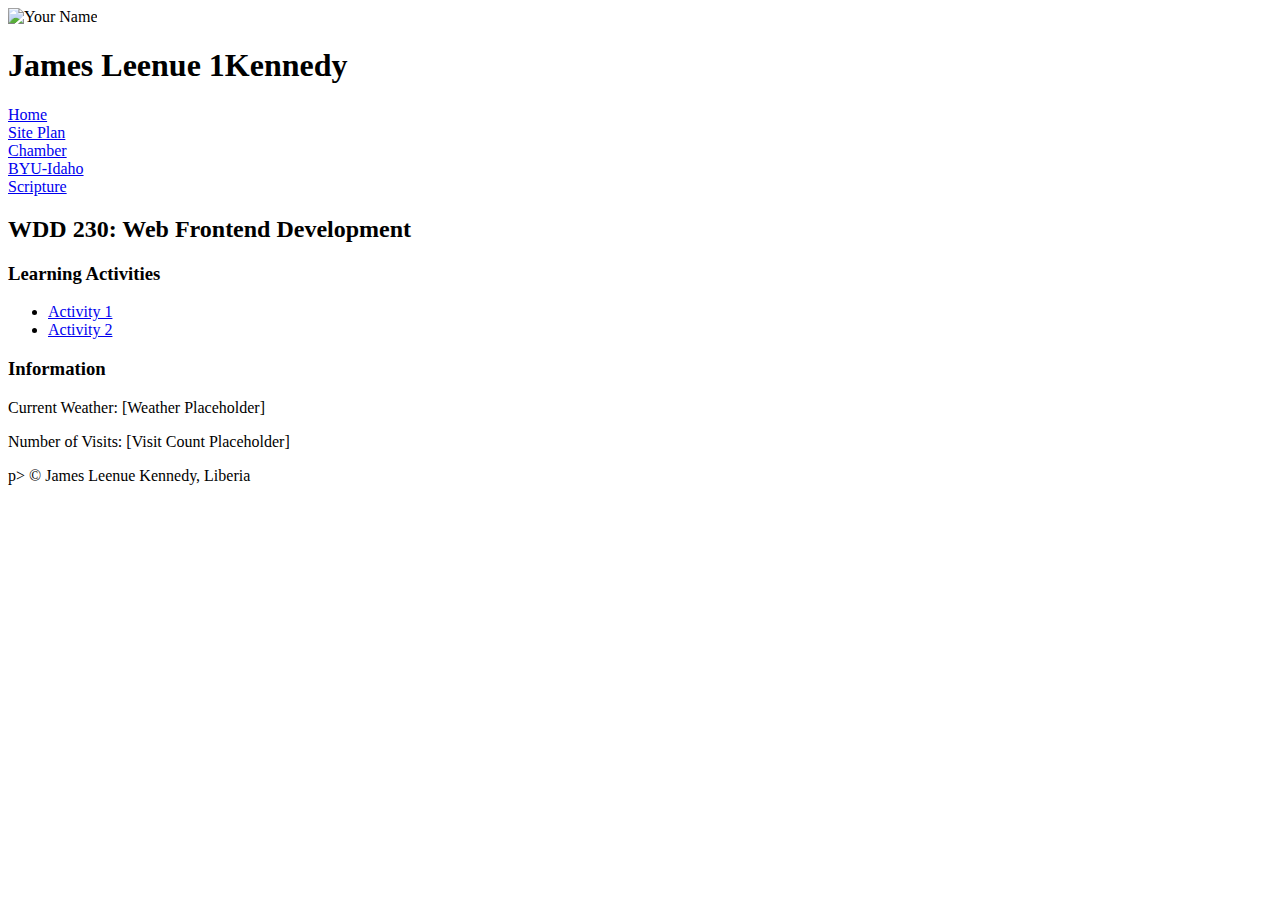
==== index.html @ db174416 "commit" ====
<!DOCTYPE html>
<html lang="en">
<head>
    <meta charset="UTF-8">
    <meta name="viewport" content="width=device-width, initial-scale=1.0">
    <title>[James Leenue Kennedy] - WDD 230 - Web Frontend Development</title>
    <meta name="viewport" content="width=device-width, initial-scale=1.0">
    <meta name="WDD 230 - Web Frontend Development" content="A brief description of your webpage.">
    <meta name="author" content="James Leenue Kennedy">
</head>
<body>
    <header>
        <img src="path/to/your/profile-image.jpg" alt="Your Name">
        <h1>James Leenue 1Kennedy</h1>
    </header>
    <nav>
        <ul></ul>
            <li><a href="home.html">Home</a></li>
            <li><a href=" lesson03/chamber-site-plan.html">Site Plan</a></li>
            <li><a href="chamber.html">Chamber</a></li>
            <li><a href="https://www.byui.edu">BYU-Idaho</a></li>
            <li><a href="https://www.churchofjesuschrist.org/study/scriptures">Scripture</a></li>
        </ul>
    </nav>
    <main>
        <h2>WDD 230: Web Frontend Development</h2>

        <section class="card">
            <h3>Learning Activities</h3>
            <ul>
                <!-- List items for learning activities will be added here -->
                <li><a href="activity1.html">Activity 1</a></li>
                <li><a href="activity2.html">Activity 2</a></li>
                <!-- More activities can be added as the course progresses -->
            </ul>
        </section>

        <section class="card">
            <h3>Information</h3>
            <!-- Placeholders for dynamic information -->
            <p>Current Weather: [Weather Placeholder]</p>
            <p>Number of Visits: [Visit Count Placeholder]</p>
            <!-- Additional information can be added here -->
        </section>
    </main>
    <footer>
        p>
        &copy; <span id="2024"></span> James Leenue Kennedy, Liberia
    </p>
    <p id="2024"></p>
    </footer>
</body>
</html>
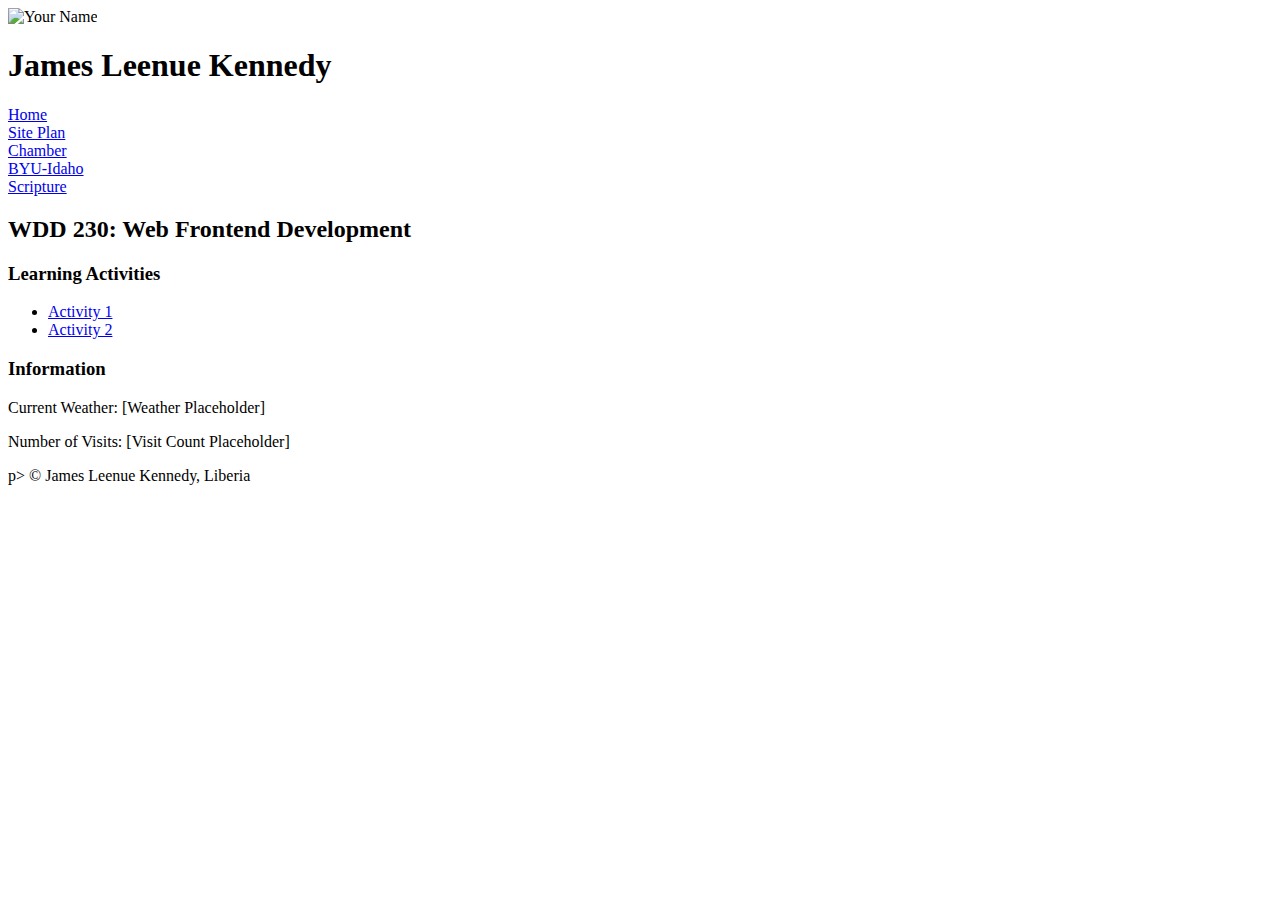
==== commit 3216adf0: "done" ====
--- a/index.html
+++ b/index.html
@@ -11,7 +11,7 @@
 <body>
     <header>
         <img src="path/to/your/profile-image.jpg" alt="Your Name">
-        <h1>James Leenue 1Kennedy</h1>
+        <h1>James Leenue Kennedy</h1>
     </header>
     <nav>
         <ul></ul>
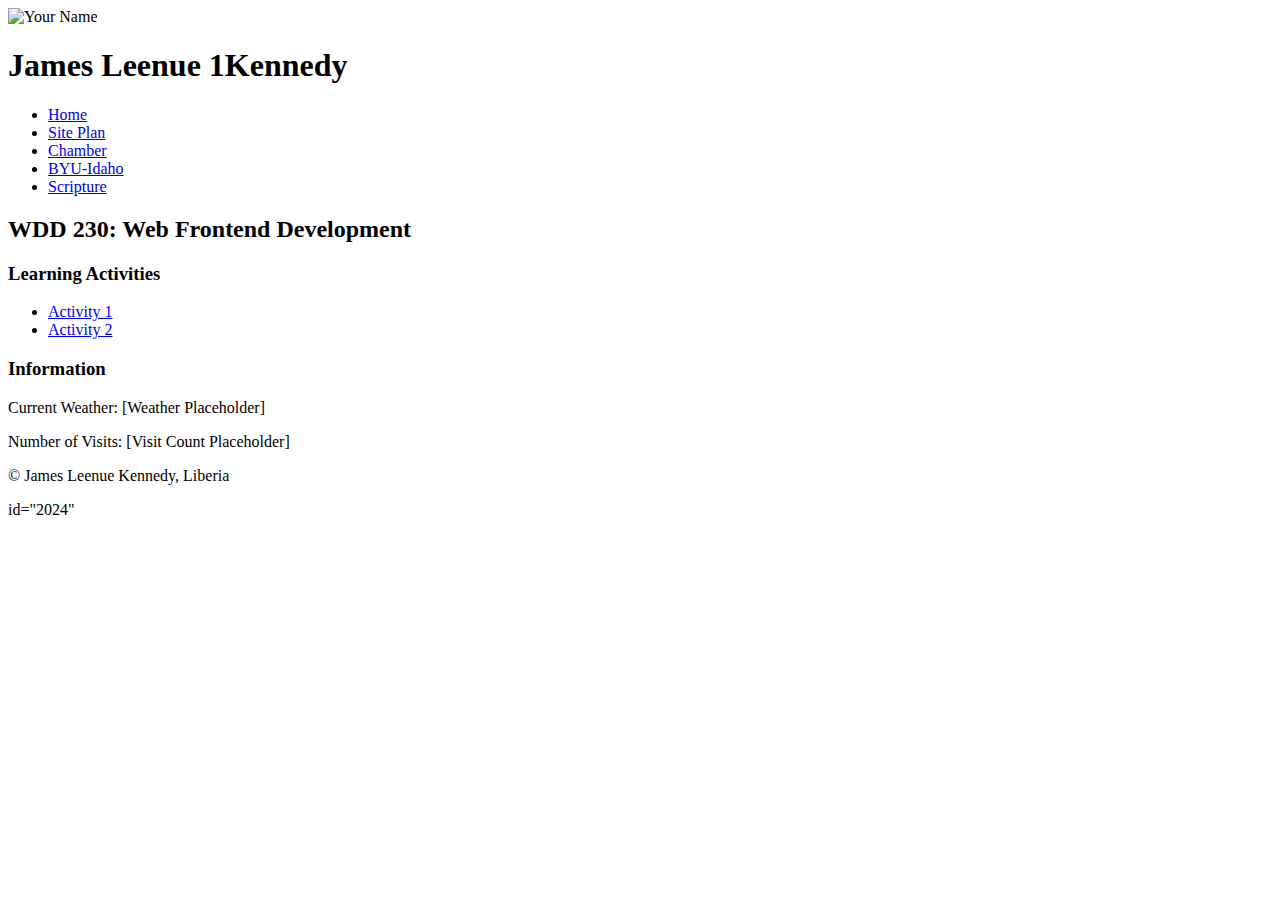
==== commit f8df1935: "week01" ====
--- a/index.html
+++ b/index.html
@@ -7,14 +7,15 @@
     <meta name="viewport" content="width=device-width, initial-scale=1.0">
     <meta name="WDD 230 - Web Frontend Development" content="A brief description of your webpage.">
     <meta name="author" content="James Leenue Kennedy">
+    <link rel="stylesheet" href="base.css">
 </head>
 <body>
     <header>
         <img src="path/to/your/profile-image.jpg" alt="Your Name">
-        <h1>James Leenue Kennedy</h1>
+        <h1>James Leenue 1Kennedy</h1>
     </header>
     <nav>
-        <ul></ul>
+        <ul>
             <li><a href="home.html">Home</a></li>
             <li><a href=" lesson03/chamber-site-plan.html">Site Plan</a></li>
             <li><a href="chamber.html">Chamber</a></li>
@@ -28,26 +29,27 @@
         <section class="card">
             <h3>Learning Activities</h3>
             <ul>
-                <!-- List items for learning activities will be added here -->
                 <li><a href="activity1.html">Activity 1</a></li>
                 <li><a href="activity2.html">Activity 2</a></li>
-                <!-- More activities can be added as the course progresses -->
             </ul>
         </section>
 
         <section class="card">
             <h3>Information</h3>
-            <!-- Placeholders for dynamic information -->
+            
             <p>Current Weather: [Weather Placeholder]</p>
             <p>Number of Visits: [Visit Count Placeholder]</p>
-            <!-- Additional information can be added here -->
+            
         </section>
     </main>
     <footer>
-        p>
-        &copy; <span id="2024"></span> James Leenue Kennedy, Liberia
+        <p>
+            &copy; <span id="2024"></span> James Leenue Kennedy, Liberia
+        </p>
+    <p>
+        id="2024"
     </p>
-    <p id="2024"></p>
     </footer>
+    <script src="getdates.js"></script>
 </body>
 </html>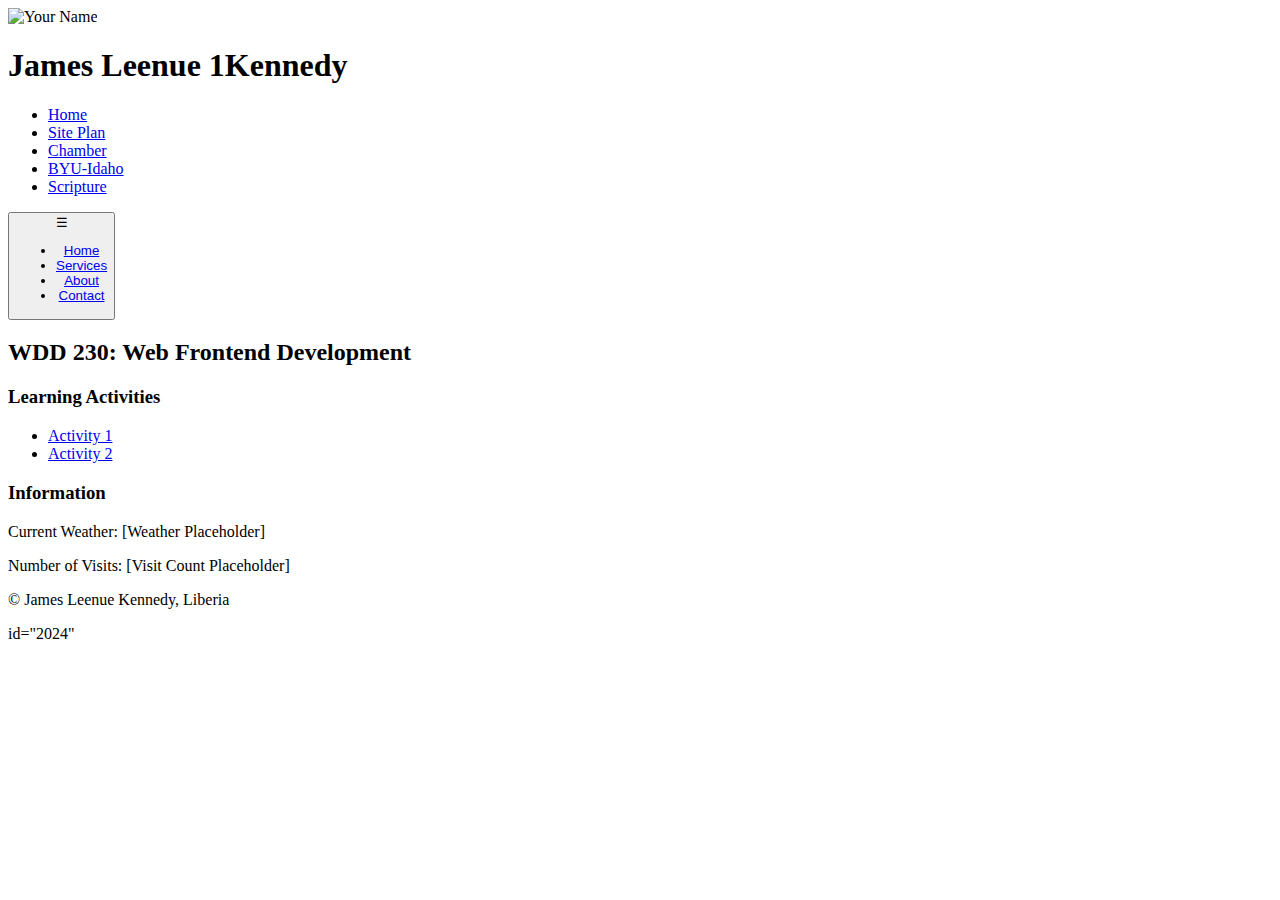
==== commit c820089a: "home page" ====
--- a/index.html
+++ b/index.html
@@ -23,6 +23,16 @@
             <li><a href="https://www.churchofjesuschrist.org/study/scriptures">Scripture</a></li>
         </ul>
     </nav>
+    <nav>
+        <button class="hamburger" id="hamburger-btn">&#9776;
+        <ul class="menu" id="menu">
+          <li><a href="#home">Home</a></li>
+          <li><a href="#services">Services</a></li>
+          <li><a href="#about">About</a></li>
+          <li><a href="#contact">Contact</a></li>
+        </ul>
+      </nav>
+      
     <main>
         <h2>WDD 230: Web Frontend Development</h2>
 
